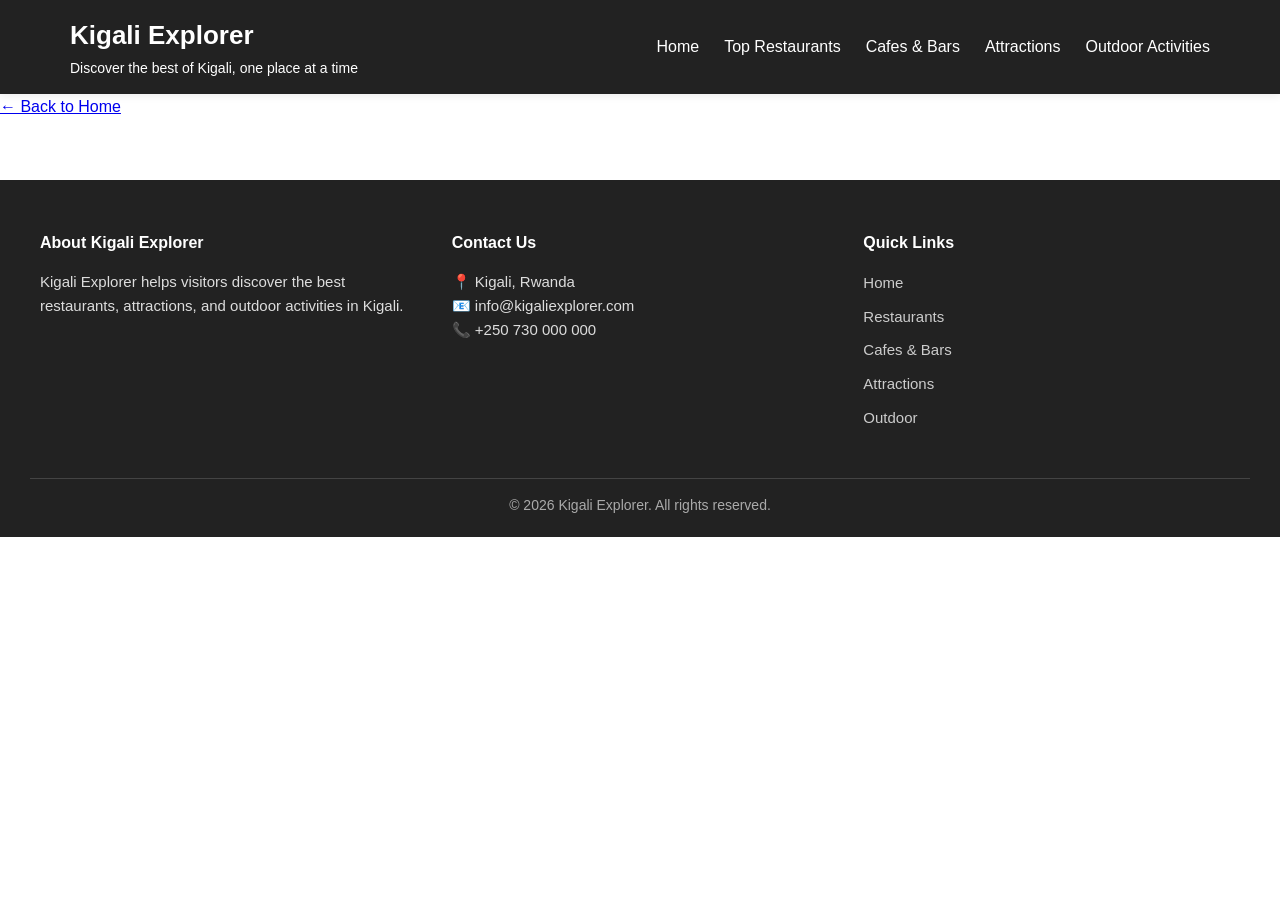
==== attractions.html @ 1bb7f3e1 "Addititon of a page" ====
<!DOCTYPE html>
<html lang="en">
<head>
    <meta charset="UTF-8">
    <meta name="viewport" content="width=device-width, initial-scale=1.0">
    <link rel="stylesheet" href="style3.css">
    <title>Attractions</title>
</head>
<body>
    <header>
        <div class="navbar">
        <div class="logo"><h1>Kigali Explorer</h1>
        <p class="tagline">Discover the best of Kigali, one place at a time</p></div>
        <nav id="main-nav">
            <ul>
      <li><a href="index.html">Home</a></li>
      <li><a href="restaurants.html">Top Restaurants</a></li>
      <li><a href="Cafe and bars.html">Cafes & Bars</a></li>
      <li><a href="attractions.html">Attractions</a></li>
      <li><a href="outdoor.html">Outdoor Activities</a></li>
    </ul>
        </nav>
        </div>
    </header>

    <div class="button-container">
    <a href="index.html" class="back-button">← Back to Home</a>
</div>
    <!-- Footer -->
    <footer>
  <div class="footer-content">

    <div class="footer-about">
      <h4>About Kigali Explorer</h4>
      <p>
        Kigali Explorer helps visitors discover the best restaurants,
        attractions, and outdoor activities in Kigali.
      </p>
    </div>

    <div class="footer-contact">
      <h4>Contact Us</h4>
      <p>📍 Kigali, Rwanda</p>
      <p>📧 info@kigaliexplorer.com</p>
      <p>📞 +250 730 000 000</p>
    </div>

    <div class="footer-links">
      <h4>Quick Links</h4>
      <ul>
        <li><a href="index.html">Home</a></li>
        <li><a href="restaurants.html">Restaurants</a></li>
        <li><a href="cafes.html">Cafes & Bars</a></li>
        <li><a href="attractions.html">Attractions</a></li>
        <li><a href="outdoor.html">Outdoor</a></li>
      </ul>
    </div>
   </div>
<p class="copyright">
    © 2026 Kigali Explorer. All rights reserved.
</body>
</html>
---- style3.css ----
* {
    margin: 0;
    padding: 0;
    box-sizing: border-box;
}

/* ===== BODY ===== */
body {
    font-family: Arial, Helvetica, sans-serif;
    line-height: 1.6;
}

/* ===== HEADER ===== */
header {
    width: 100%;
    background-color: #222;
    position: sticky; /* stays at top */
    top: 0;
    z-index: 1000;
    box-shadow: 0 2px 8px rgba(0,0,0,0.08);
}

.navbar {
    max-width: 1200px;
    margin: auto;
    padding: 15px 30px;
    display: flex;
    justify-content: space-between;
    align-items: center;
}

/* Logo */
.logo h1 {
    margin: 0;          /* removes default h1 margin */
    font-size: 26px;
    color: white;
}

.tagline {
    margin: 0;          /* removes default p margin */
    font-size: 14px;
    color: white;
}

/* Navigation */
#main-nav ul {
    list-style: none;
    display: flex;
    gap: 25px;
}

#main-nav ul li a {
    text-decoration: none;
    font-size: 16px;
    color: white;
    font-weight: 500;
    transition: color 0.3s ease;
}

#main-nav ul li a:hover {
    color: #ccec8f;
}

/* ===== FOOTER ===== */
footer {
    background-color: #222;
    color: #ddd;
    padding: 50px 30px 20px;
    margin-top: 60px;
}

.footer-content {
    max-width: 1200px;
    margin: auto;
    display: grid;
    grid-template-columns: repeat(auto-fit, minmax(220px, 1fr));
    gap: 35px;
}

/* Footer sections */
.footer-content h4 {
    color: #fff;
    margin-bottom: 15px;
}

.footer-content p {
    font-size: 15px;
    line-height: 1.6;
}

/* Footer links */
.footer-links ul {
    list-style: none;
    padding: 0;
}

.footer-links ul li {
    margin-bottom: 8px;
}

.footer-links ul li a {
    text-decoration: none;
    color: #ccc;
    font-size: 15px;
    transition: color 0.3s ease;
}

.footer-links ul li a:hover {
    color: #ccec8f;
}

/* Footer bottom copyright */
footer .copyright {
    text-align: center;
    margin-top: 40px;
    border-top: 1px solid #444;
    padding-top: 15px;
    font-size: 14px;
    color: #aaa;
}

/* ===== RESPONSIVE ===== */
@media (max-width: 768px) {
    .navbar {
        flex-direction: column;
        text-align: center;
    }

    #main-nav ul {
        flex-direction: column;
        gap: 15px;
        margin-top: 10px;
    }
}
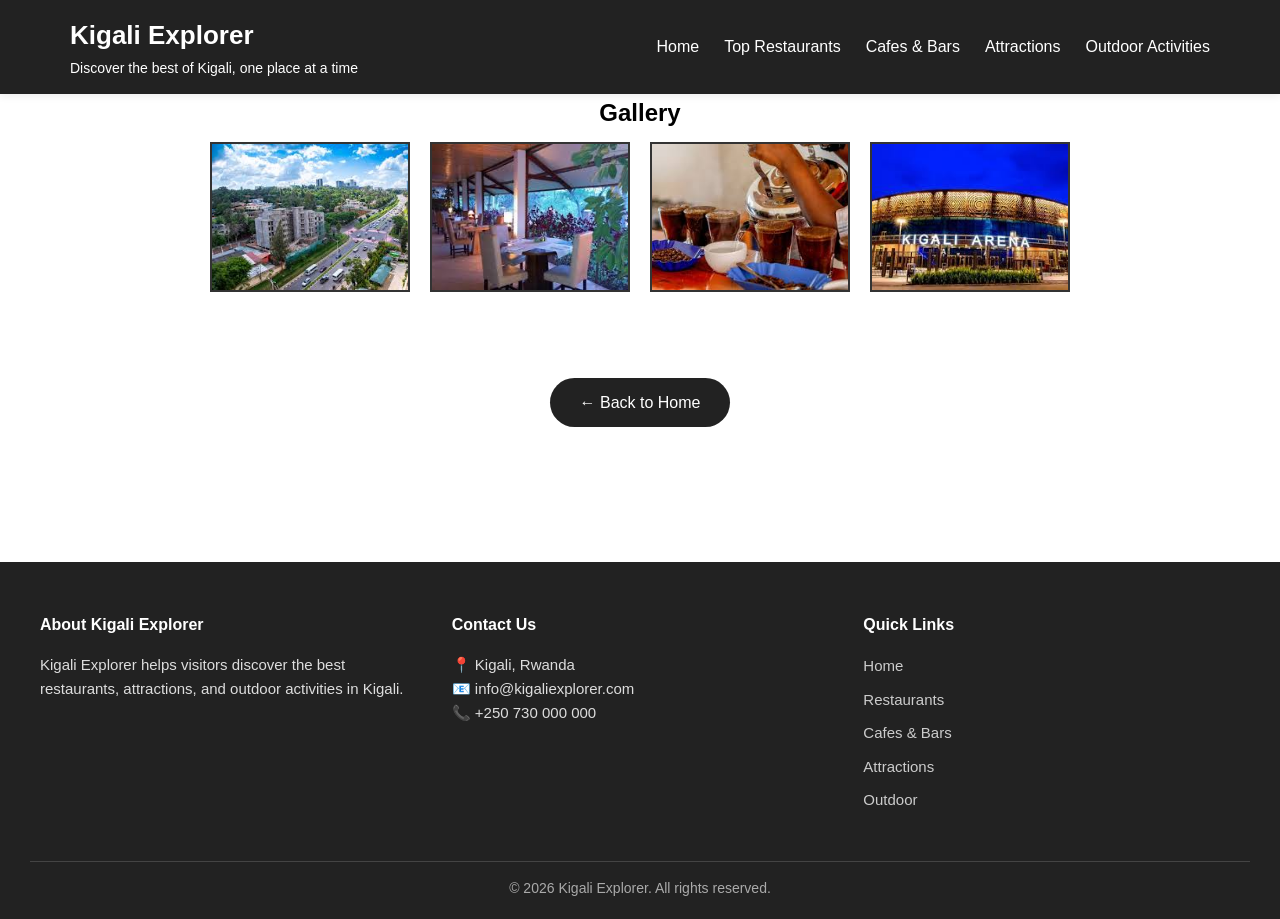
==== commit a517d83e: "Changes on different pages" ====
--- a/attractions.html
+++ b/attractions.html
@@ -22,6 +22,19 @@
         </nav>
         </div>
     </header>
+ <!-- Image Gallery -->
+    
+       <section class="gallery">
+        <div class="photos">
+          <h2>Gallery</h2>
+        </div>
+        <div class="gallery-grid">
+            <img src="kigaliview.jpg" alt="Kigali View">
+            <img src="restaurant2.jpg" alt="Restaurant">
+            <img src="cafe41.jpg" alt="Cafe">
+            <img src="arena.jpg" alt="Attraction">
+        </div>
+    </section>
 
     <div class="button-container">
     <a href="index.html" class="back-button">← Back to Home</a>
--- a/style3.css
+++ b/style3.css
@@ -59,6 +59,42 @@
 
 #main-nav ul li a:hover {
     color: #ccec8f;
+}
+
+/* Container to center button */
+.button-container {
+    display: flex;
+    justify-content: center; /* horizontal center */
+    align-items: center;     /* vertical center if container has height */
+    min-height: 200px;       /* adjust height if you want it lower/higher */
+}
+
+/* Button style */
+.back-button {
+    background-color: #222;
+    color: #fff;
+    padding: 12px 30px;
+    text-decoration: none;
+    border-radius: 30px;
+    font-size: 16px;
+    transition: background-color 0.3s ease, transform 0.2s ease;
+}
+
+.back-button:hover {
+    background-color: #ccec8f;
+    transform: scale(1.05);
+}
+
+
+
+
+main {
+    text-align: center;
+}
+.back-home-btn:hover {
+    background-color: #f4c10f;
+    color: #222;
+    transform: translateY(-3px);
 }
 
 /* ===== FOOTER ===== */
@@ -132,3 +168,21 @@
         margin-top: 10px;
     }
 }
+
+/* ===== Gallery ===== */
+.photos{
+    text-align: center;
+}
+.gallery-grid {
+    display: flex;
+    flex-wrap: wrap;
+    justify-content: center;
+}
+
+.gallery-grid img {
+    width: 200px;
+    height: 150px;
+    object-fit: cover;
+    margin: 10px;
+    border: 2px solid #333;
+}
